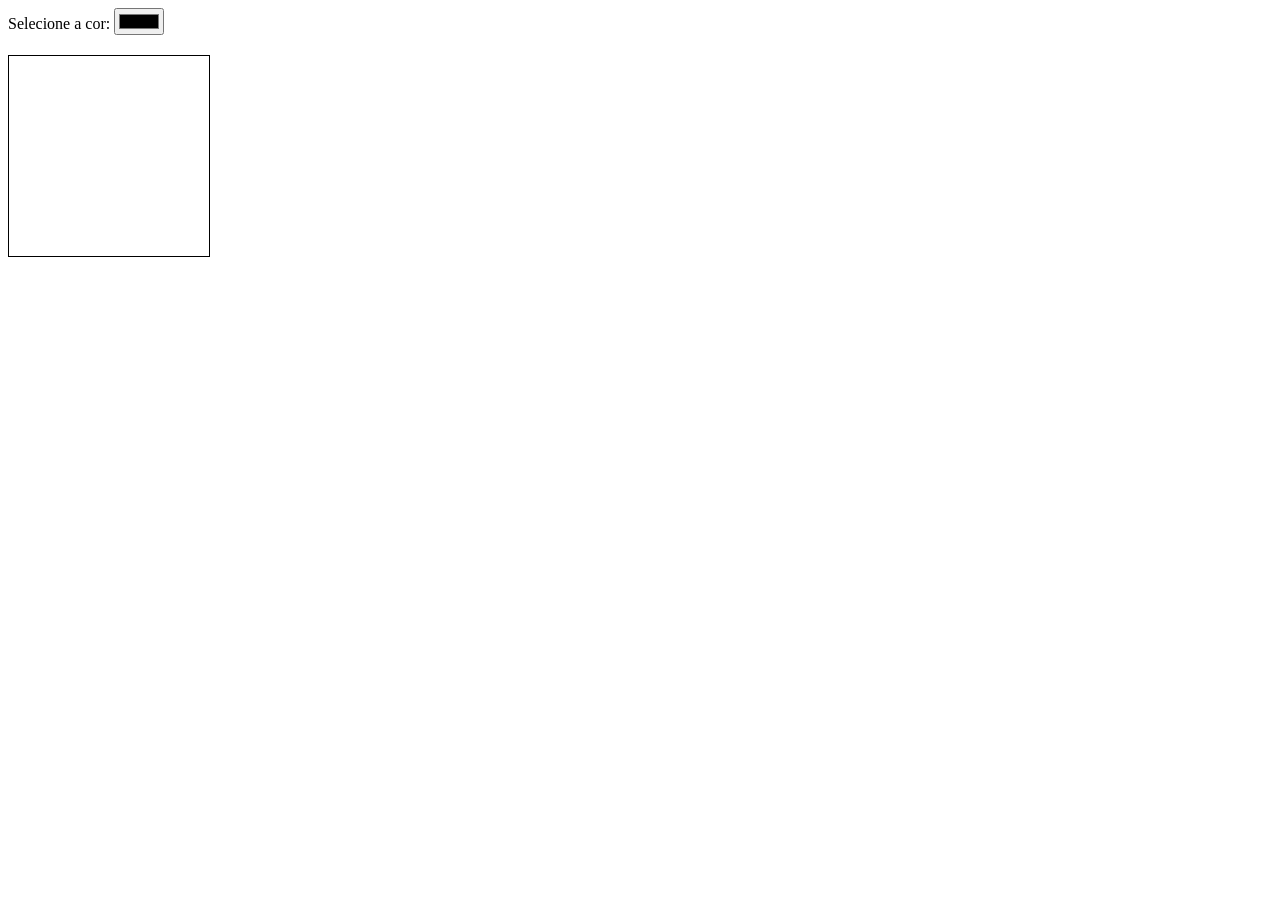
==== inputs.html @ b4220713 "inputs.html" ====
<!DOCTYPE html>
<html lang="en">
<head>
    <meta charset="UTF-8">
    <meta name="viewport" content="width=device-width, initial-scale=1.0">
    <link rel="stylesheet" href="./eventos/style.css" >
    <title>Inputs</title>
</head>
<body>
    <div id = "selecao-cor">
        <label for = ""> Selecione a cor:</label>
        <input type = "color" name="color" id="color"/>
    </div>
    <div id="container"></div>
</body>
<script src = "./inputs.js"></script>
</html>
---- eventos/style.css ----
button:hover {
    cursor: pointer;
}

#container {
    width: 200px;
    height: 200px;
    border: 1px solid black;

}

body{
    display: flex;
    flex-direction: column;
    gap: 20px
}
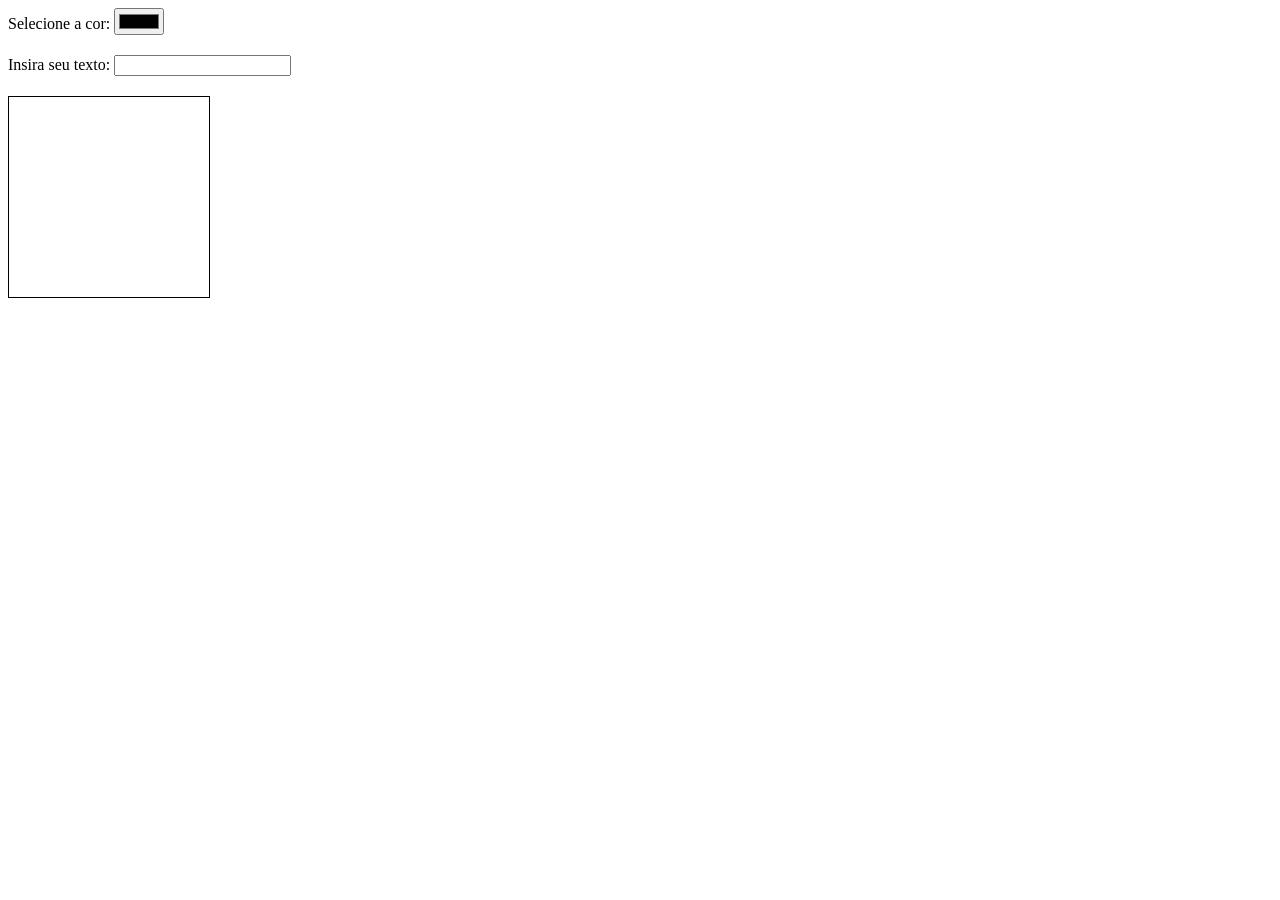
==== commit ca2add4c: "add" ====
--- a/inputs.html
+++ b/inputs.html
@@ -8,8 +8,13 @@
 </head>
 <body>
     <div id = "selecao-cor">
-        <label for = ""> Selecione a cor:</label>
+        <label for = "color"> Selecione a cor:</label>
         <input type = "color" name="color" id="color"/>
+    </div>
+    
+    <div id = 'texto'>
+        <label for = "texto"> Insira seu texto:</label>
+        <input type="text" name="text" id="text"/>
     </div>
     <div id="container"></div>
 </body>
